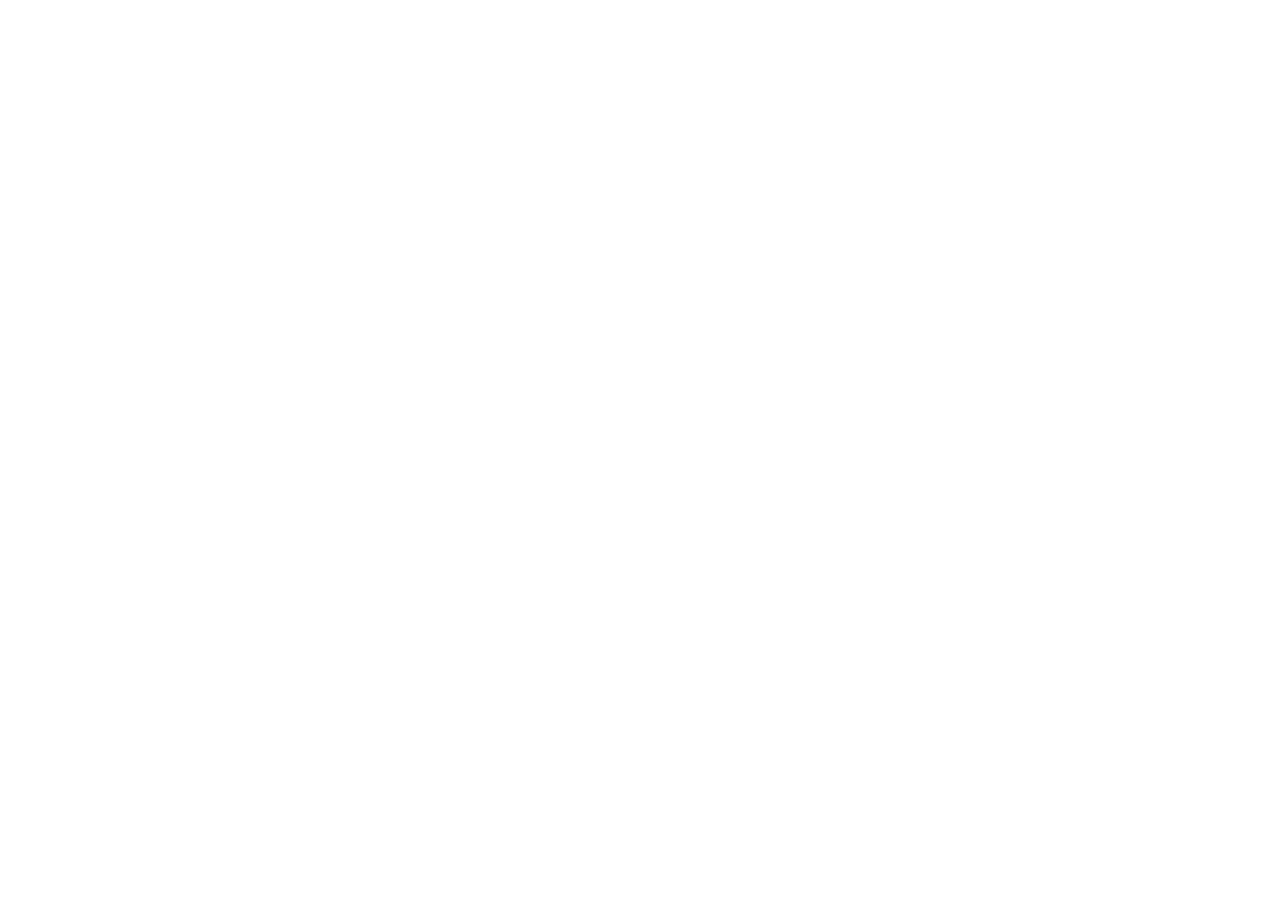
==== Unidad02Pr01/index.html @ eb16e381 "New File" ====
<!DOCTYPE html>
<html lang="es">
<head>
    <meta charset="UTF-8">
    <meta http-equiv="X-UA-Compatible" content="IE=edge">
    <meta name="viewport" content="width=device-width, initial-scale=1.0">
    <title>Mi Primera Página</title>
</head>
<body>
    
</body>
</html>
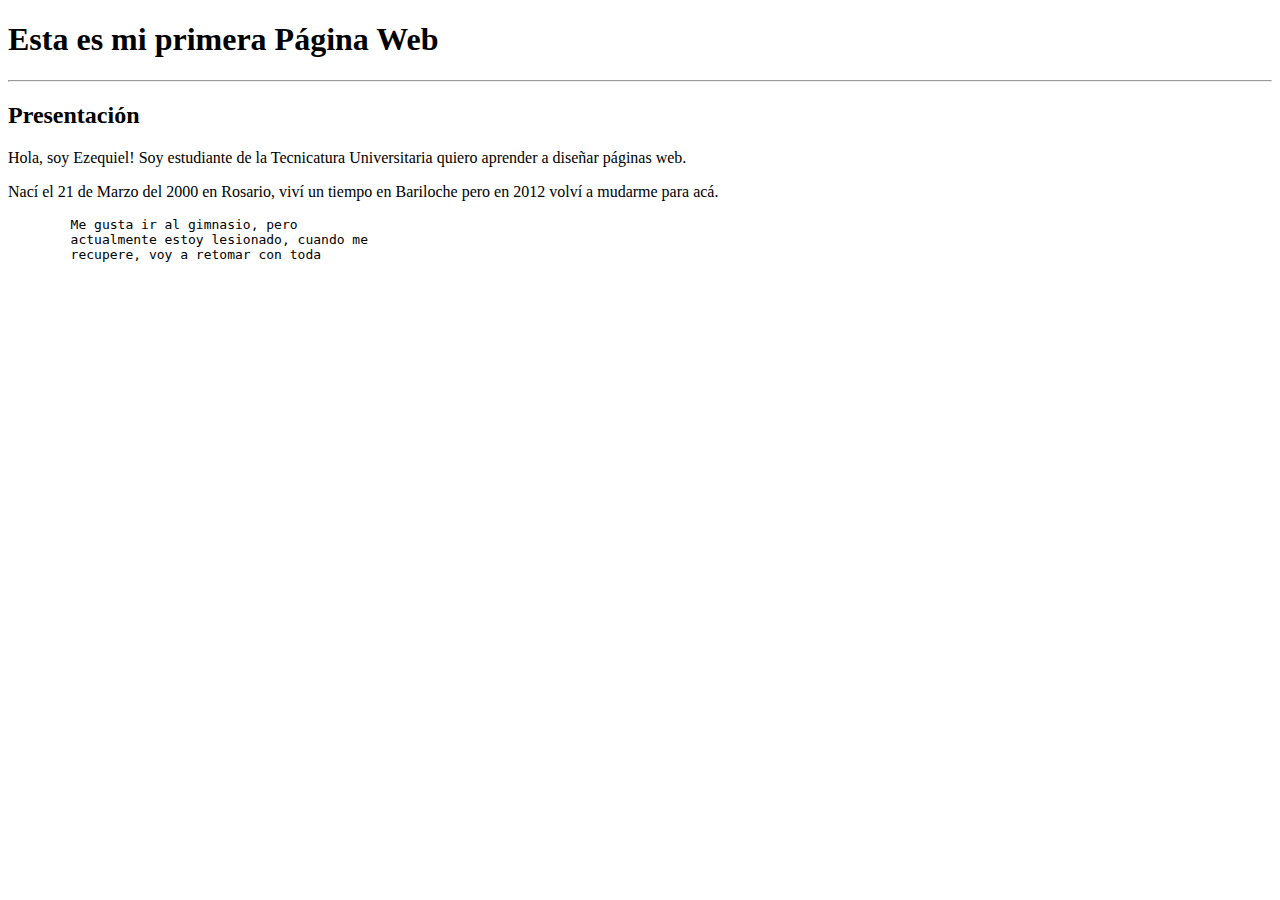
==== commit 58641c29: "Modificacion archivo html" ====
--- a/Unidad02Pr01/index.html
+++ b/Unidad02Pr01/index.html
@@ -7,6 +7,18 @@
     <title>Mi Primera Página</title>
 </head>
 <body>
-    
+    <h1>Esta es mi primera Página Web</h1>
+    <hr>
+    <h2>Presentación</h2>
+    <p>Hola, soy Ezequiel! Soy estudiante de la Tecnicatura Universitaria
+        quiero aprender a diseñar páginas web.
+    </p>
+    <p>Nací el 21 de Marzo del 2000 en Rosario, viví un tiempo en Bariloche pero 
+        en 2012 volví a mudarme para acá.
+    </p>
+    <pre>        Me gusta ir al gimnasio, pero
+        actualmente estoy lesionado, cuando me 
+        recupere, voy a retomar con toda
+    </pre>
 </body>
 </html>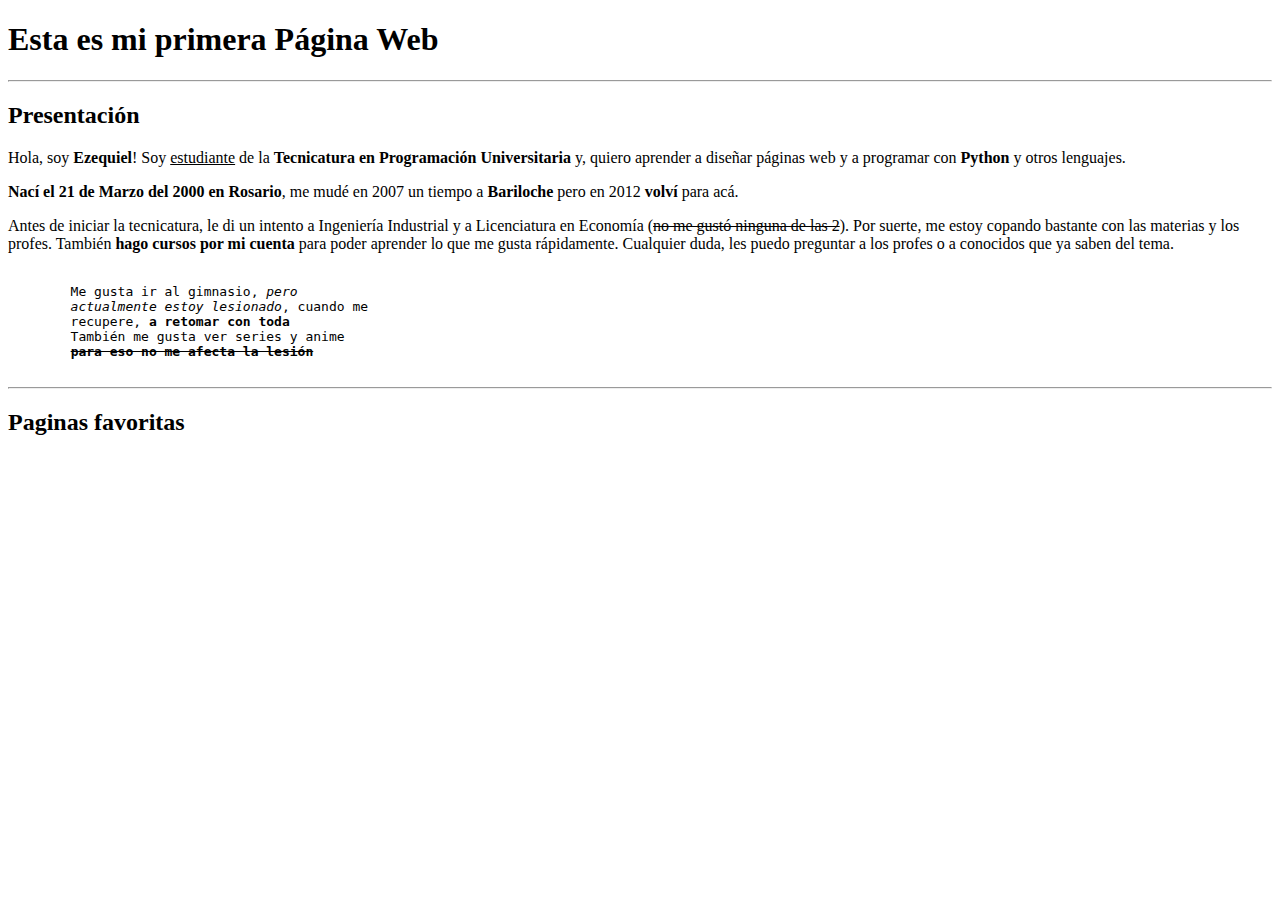
==== commit 63698710: "Agregando contenido a la página" ====
--- a/Unidad02Pr01/index.html
+++ b/Unidad02Pr01/index.html
@@ -10,15 +10,27 @@
     <h1>Esta es mi primera Página Web</h1>
     <hr>
     <h2>Presentación</h2>
-    <p>Hola, soy Ezequiel! Soy estudiante de la Tecnicatura Universitaria
-        quiero aprender a diseñar páginas web.
+    <p>Hola, soy <b>Ezequiel</b>! Soy <u>estudiante</u> de la <b>Tecnicatura en Programación
+        Universitaria</b> y, quiero aprender a diseñar páginas web y a programar con
+        <b>Python</b> y otros lenguajes.
     </p>
-    <p>Nací el 21 de Marzo del 2000 en Rosario, viví un tiempo en Bariloche pero 
-        en 2012 volví a mudarme para acá.
+    <p><b>Nací el 21 de Marzo del 2000 en Rosario</b>, me mudé en 2007 un tiempo a <b>Bariloche</b> pero 
+        en 2012 <b>volví</b> para acá.
     </p>
-    <pre>        Me gusta ir al gimnasio, pero
-        actualmente estoy lesionado, cuando me 
-        recupere, voy a retomar con toda
+    <p>Antes de iniciar la tecnicatura, le di un intento a Ingeniería Industrial y
+        a Licenciatura en Economía (<del>no me gustó ninguna de las 2</del>). Por suerte, 
+        me estoy copando bastante con las materias y los profes. También <b>hago cursos 
+        por mi cuenta</b> para poder aprender lo que me gusta rápidamente. Cualquier duda, 
+        les puedo preguntar a los profes o a conocidos que ya saben del tema.
+    </p>
+    <pre>        
+        Me gusta ir al gimnasio, <i>pero
+        actualmente estoy lesionado</i>, cuando me 
+        recupere, <b>a retomar con toda</b>
+        También me gusta ver series y anime 
+        <del><b>para eso no me afecta la lesión</b></del> 
     </pre>
+    <hr>
+    <h2>Paginas favoritas</h2>
 </body>
 </html>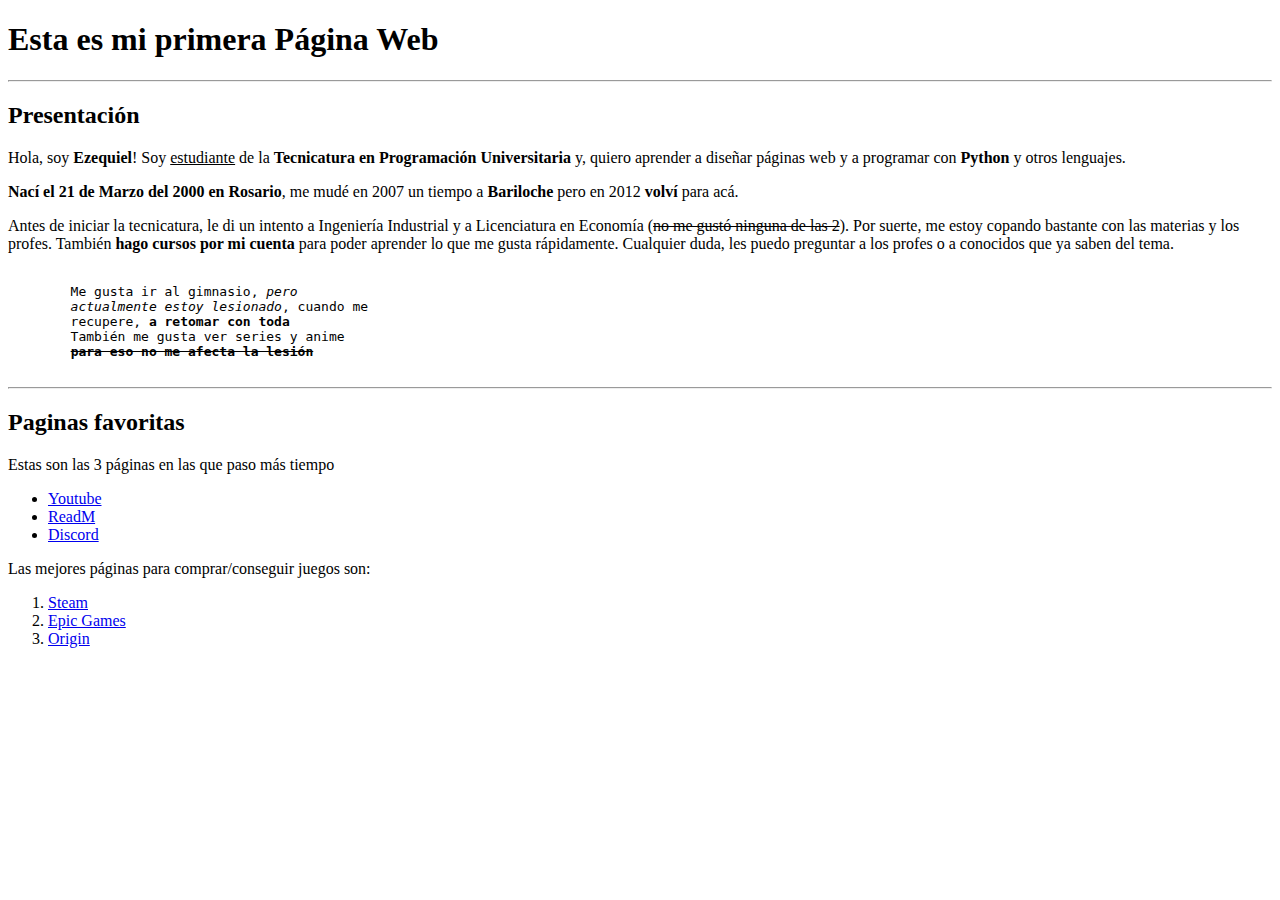
==== commit 130e9efe: "Paginas agregadas" ====
--- a/Unidad02Pr01/index.html
+++ b/Unidad02Pr01/index.html
@@ -32,5 +32,17 @@
     </pre>
     <hr>
     <h2>Paginas favoritas</h2>
+    <p>Estas son las 3 páginas en las que paso más tiempo</p>
+    <ul>
+        <li><a href="https://www.youtube.com/" target="_blank">Youtube</a></li>
+        <li><a href="https://readm.org/" target="_blank">ReadM</a></li>
+        <li><a href="https://www.discord.com/" target="_blank">Discord</a></li>
+    </ul>
+    <p>Las mejores páginas para comprar/conseguir juegos son:</p>
+    <ol>
+        <li><a href="https://store.steampowered.com/?l=spanish" target="_blank">Steam</a></li>
+        <li><a href="https://www.epicgames.com/store/es-ES/" target="_blank">Epic Games</a></li>
+        <li><a href="https://www.origin.com/arg/es-es/store" target="_blank">Origin</a></li>
+    </ol>
 </body>
 </html>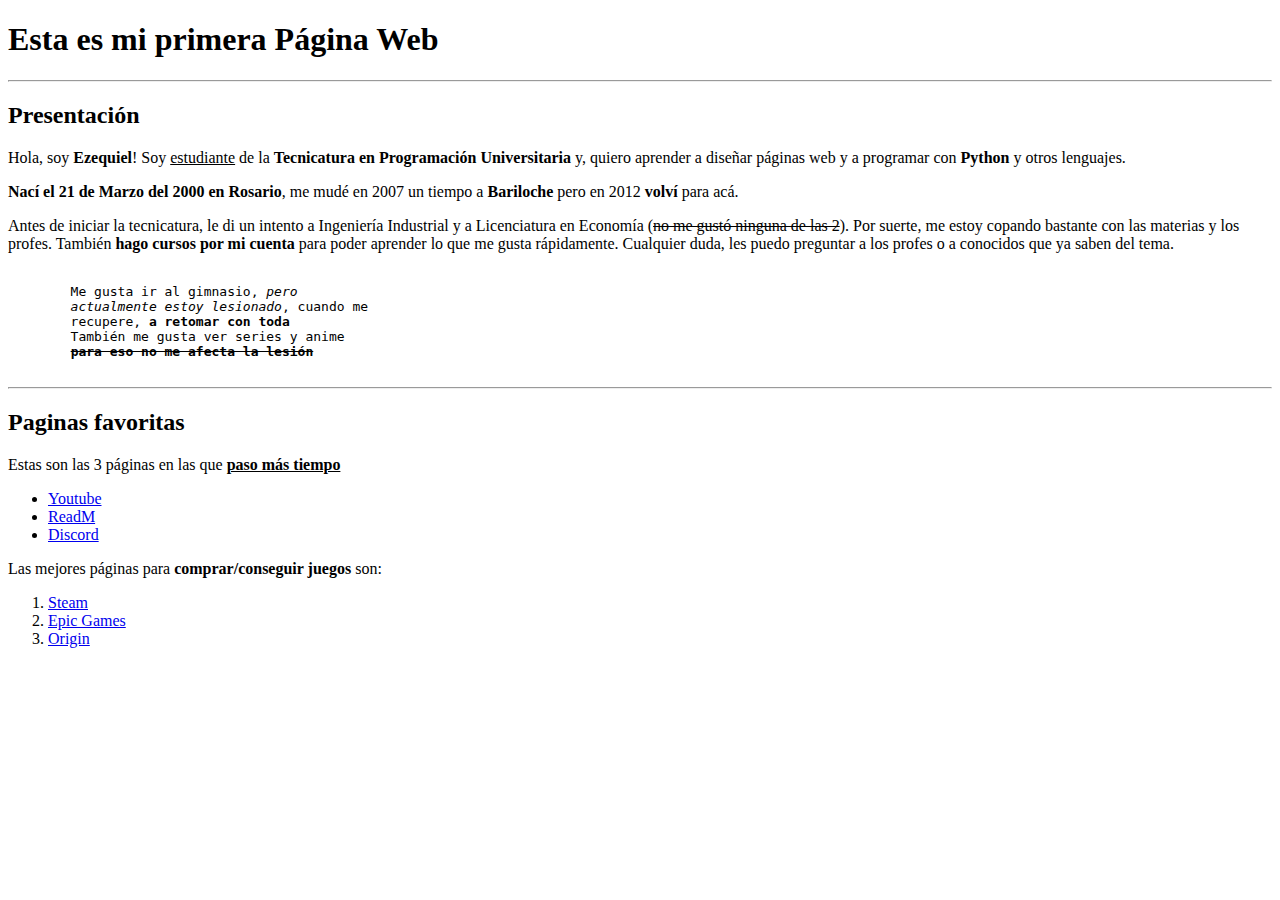
==== commit 75e27362: "Si" ====
--- a/Unidad02Pr01/index.html
+++ b/Unidad02Pr01/index.html
@@ -32,13 +32,13 @@
     </pre>
     <hr>
     <h2>Paginas favoritas</h2>
-    <p>Estas son las 3 páginas en las que paso más tiempo</p>
+    <p>Estas son las 3 páginas en las que <b><u>paso más tiempo</u></b></p>
     <ul>
         <li><a href="https://www.youtube.com/" target="_blank">Youtube</a></li>
         <li><a href="https://readm.org/" target="_blank">ReadM</a></li>
         <li><a href="https://www.discord.com/" target="_blank">Discord</a></li>
     </ul>
-    <p>Las mejores páginas para comprar/conseguir juegos son:</p>
+    <p>Las mejores páginas para <b>comprar/conseguir juegos</b> son:</p>
     <ol>
         <li><a href="https://store.steampowered.com/?l=spanish" target="_blank">Steam</a></li>
         <li><a href="https://www.epicgames.com/store/es-ES/" target="_blank">Epic Games</a></li>
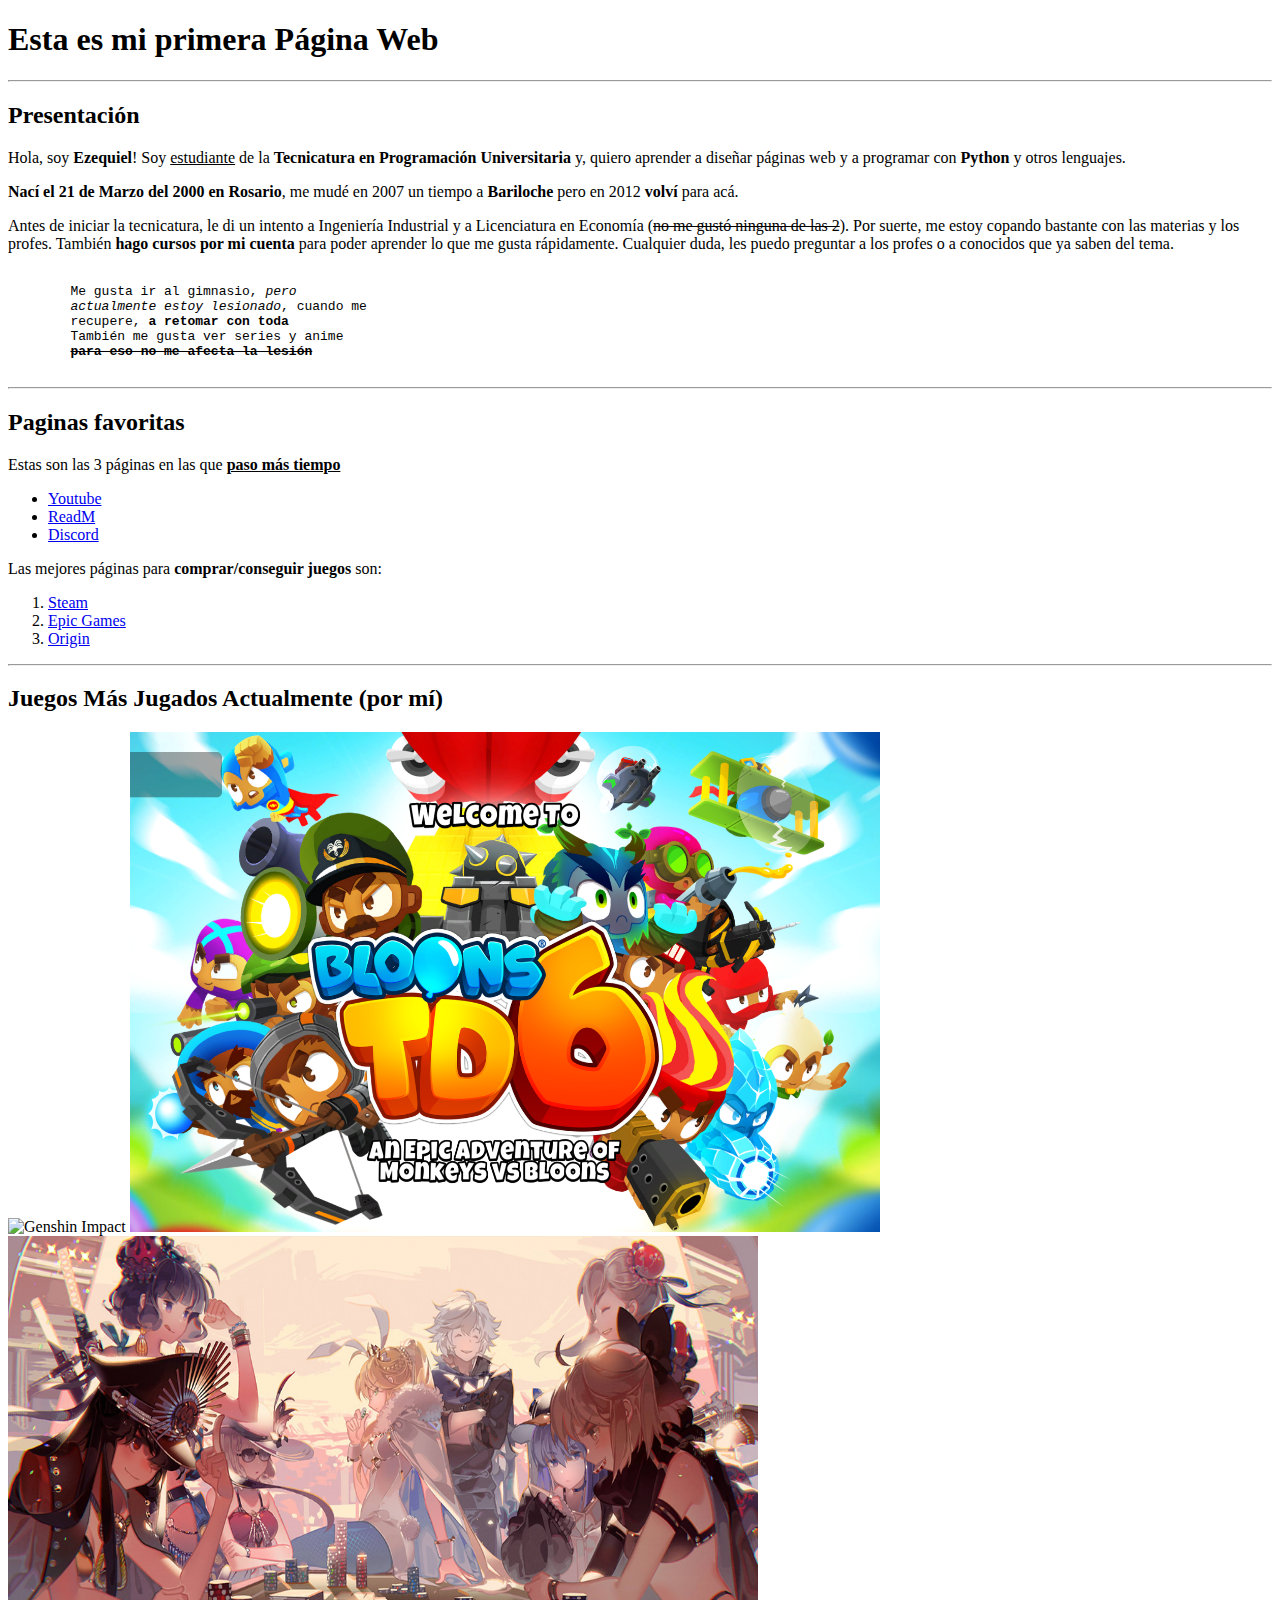
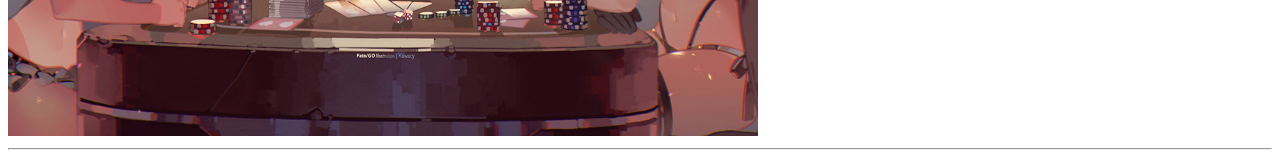
==== commit 2a3559ed: "My internet is back :D" ====
--- a/Unidad02Pr01/index.html
+++ b/Unidad02Pr01/index.html
@@ -44,5 +44,11 @@
         <li><a href="https://www.epicgames.com/store/es-ES/" target="_blank">Epic Games</a></li>
         <li><a href="https://www.origin.com/arg/es-es/store" target="_blank">Origin</a></li>
     </ol>
+    <hr>
+    <h2><b>Juegos Más Jugados Actualmente</b> (por mí)</h2>
+    <img src="images/genshin.png" alt="Genshin Impact" title="Genshin Impact (para celular y PC)" width="1504" height="750">
+    <img src="images/bloons.png" alt="Bloons TD6" title="Bloons TD6 (para celular y PC)" width="750" height="500">
+    <img src="images/fgo.png" alt="Fate/Grand Order" title="Fate/Grand Order (solo para celular)" width="750" height="500">
+    <hr>
 </body>
 </html>